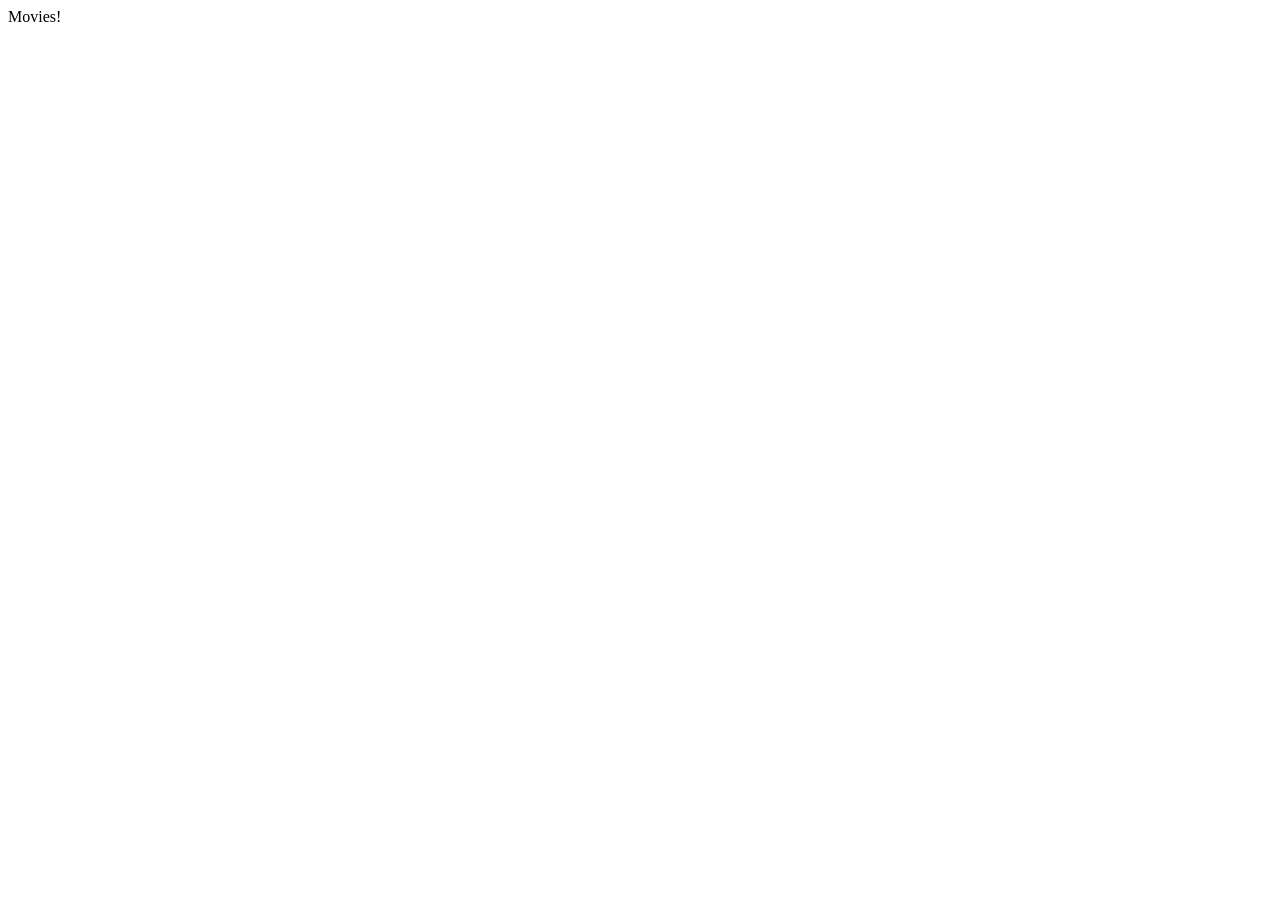
==== server/files/index.html @ 83638e97 "semantic structure has been added" ====
<!DOCTYPE html>
<html lang="en">
  <head>
    <meta charset="UTF-8" />
    <meta name="viewport" content="width=device-width, initial-scale=1.0" />
    <title>Movies!</title>
    <link rel="stylesheet" href="index.css" />
    <script type="module" src="index.js"></script>
  </head>

  <body>
    <!-- Task 1.1. Add the semantic structure -->
    <header>Movies!</header>
    <nav></nav>
    <main></main>
    <footer>

    </footer>
  </body>
</html>
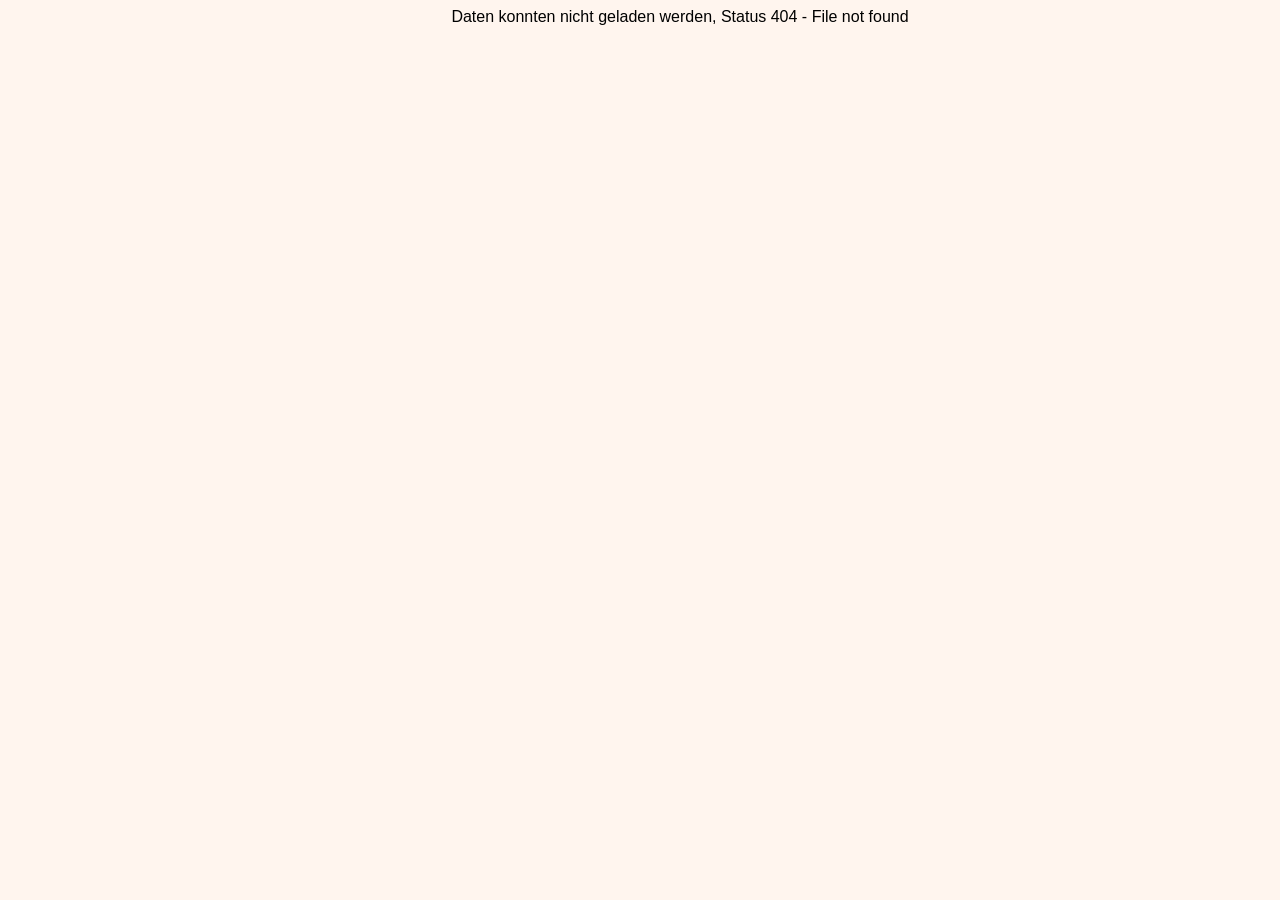
==== commit 799a0b46: "adding implementation of exercise 2 to 3" ====
--- a/server/files/index.html
+++ b/server/files/index.html
@@ -5,16 +5,14 @@
     <meta name="viewport" content="width=device-width, initial-scale=1.0" />
     <title>Movies!</title>
     <link rel="stylesheet" href="index.css" />
-    <script type="module" src="index.js"></script>
+    <link rel="icon" type="image/png" href="icons/Bold _MOVIES_ logo design.png" />
+    <script src="index.js"></script>
   </head>
 
   <body>
-    <!-- Task 1.1. Add the semantic structure -->
-    <header>Movies!</header>
+    <header></header>
     <nav></nav>
     <main></main>
     <footer>
-
-    </footer>
   </body>
 </html>
--- a/server/files/index.css
+++ b/server/files/index.css
@@ -0,0 +1,119 @@
+@import url(base.css);
+
+body {
+  display: flex;
+  flex-direction: column;
+  justify-content: center;
+  align-items: center;
+  gap: 20px;
+}
+
+h1 {
+  font-size: 200%;
+  margin: 8px 0;
+}
+
+h2 {
+  font-weight: bold;
+  margin: 10px 5px;
+}
+
+article {
+  background-color: black;
+  color: white;
+  margin: 30px 20px;
+  padding: 30px;
+  border-radius: 10px;
+  max-width: 300px;
+  box-shadow: 5px 5px 10px 0 rgba(0, 0, 0, 0.3);
+  transition: all 0.2s ease;
+}
+
+article:hover {
+  background: rgb(62, 62, 62);
+  color: white;
+}
+
+article:hover img{
+  transform: scale(1.02);
+}
+
+img {
+  border-radius: 10px;
+  margin: 20px auto 30px;
+  max-width: 260px;
+  box-shadow: 10px 10px 20px 0 rgba(153, 153, 153, 0.353);
+  transition: all 0.2s ease;
+}
+
+span.btn {
+  background-color: rgb(196, 161, 35);
+  margin-right: 5px;
+  box-shadow: 5px 5px 10px 1px rgba(255, 255, 255, 0.092);
+}
+span.btn:hover {
+  cursor: default;
+  transform: scale(1);
+}
+
+.genre {
+  padding: 4px 8px;
+  border: 1px solid rgb(11, 11, 11);
+  border-radius: 6px;
+  background-color: darkgray;
+  font-weight: bold;
+}
+
+.genres {
+  box-sizing: border-box;
+  display: flex;
+  flex-direction: row;
+  flex-wrap: wrap;
+  row-gap: 5px;
+}
+
+.description {
+  text-align: justify;
+}
+
+.introduction {
+  display: flex;
+  flex-direction: column;
+  justify-content: center;
+  align-items: flex-start;
+}
+
+.btnEdit {
+  font-weight: bold;
+}
+
+@media (min-width: 1080px) {
+  body {
+    flex-direction: row;
+    flex-wrap: wrap;
+    justify-content: center;
+    align-items: stretch;
+  }
+}
+
+article:hover .btnEdit {
+  animation: shake 0.5s ease;
+}
+
+@keyframes shake {
+  0% {
+    transform: translateY(0);
+  }
+  25% {
+    transform: translateY(-2px);
+  }
+  50% {
+    transform: translateY(2px);
+  }
+  75% {
+    transform: translateY(-2px);
+  }
+  100% {
+    transform: translateY(0);
+  }
+}
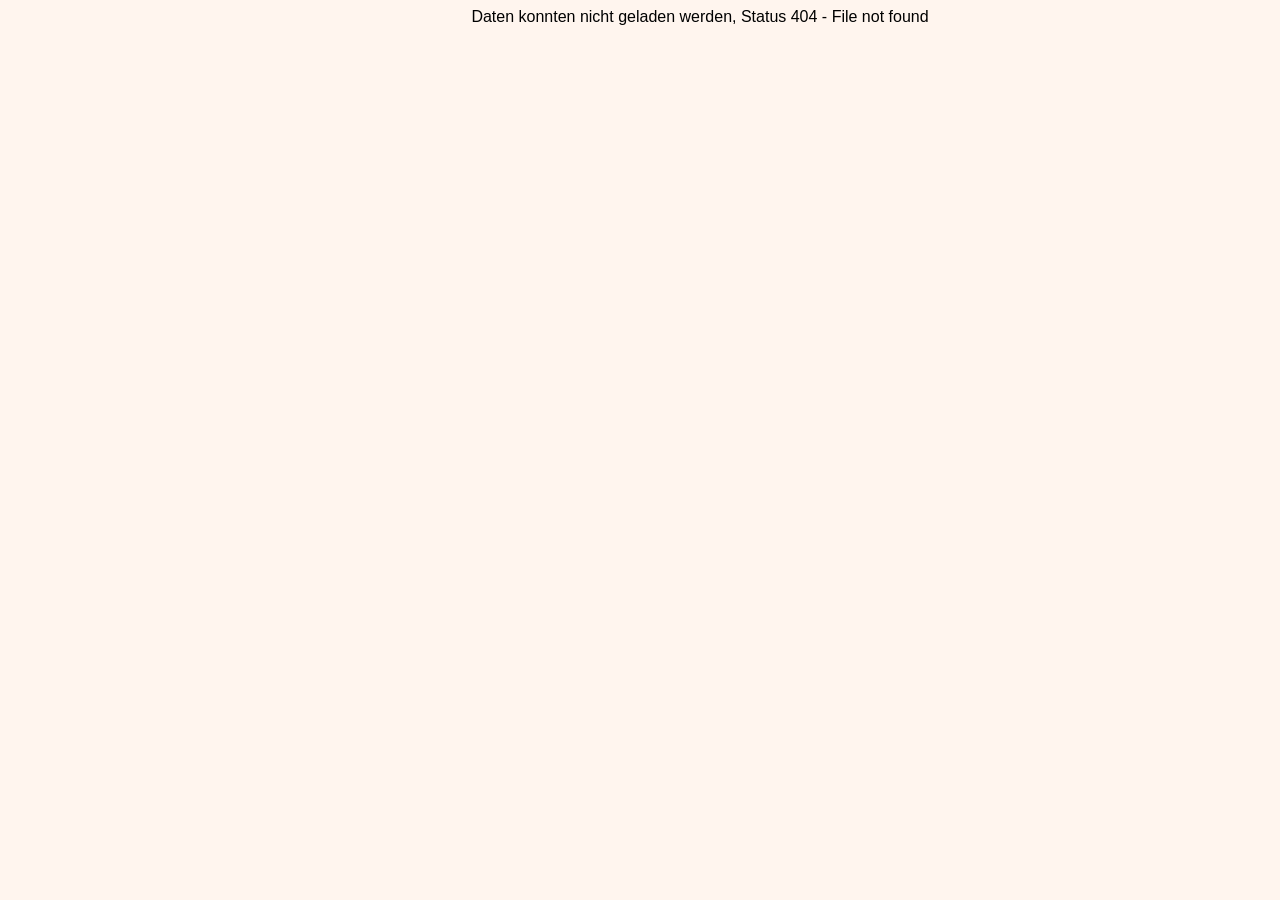
==== commit 4bb5deac: "navigational button in nav" ====
--- a/server/files/index.html
+++ b/server/files/index.html
@@ -11,7 +11,10 @@
 
   <body>
     <header></header>
-    <nav></nav>
+    <nav>
+      <ul>      
+      </ul>
+    </nav>
     <main></main>
     <footer>
   </body>
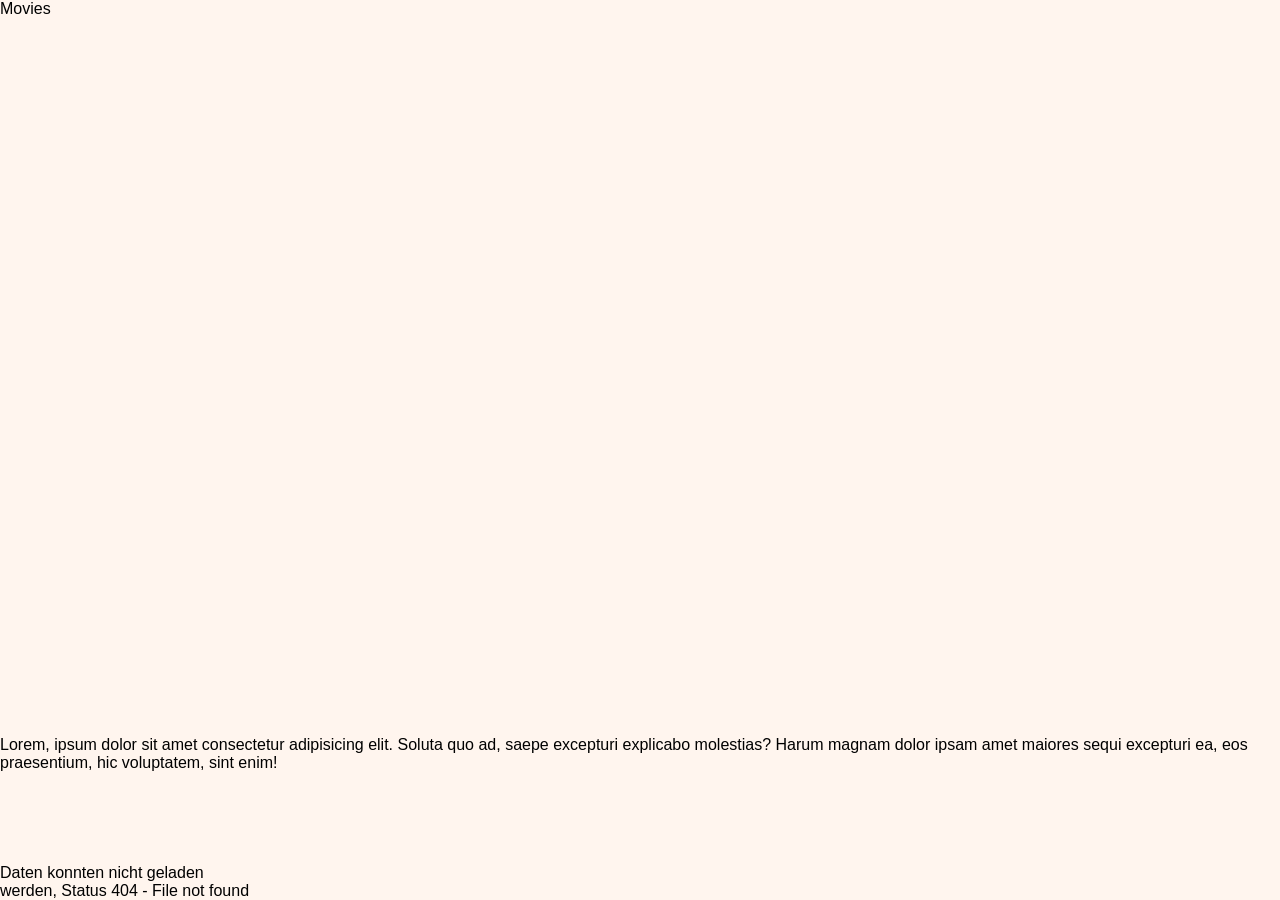
==== commit 9da200e3: "display grid implemented" ====
--- a/server/files/index.html
+++ b/server/files/index.html
@@ -5,17 +5,22 @@
     <meta name="viewport" content="width=device-width, initial-scale=1.0" />
     <title>Movies!</title>
     <link rel="stylesheet" href="index.css" />
-    <link rel="icon" type="image/png" href="icons/Bold _MOVIES_ logo design.png" />
+    <link
+      rel="icon"
+      type="image/png"
+      href="icons/Bold _MOVIES_ logo design.png"
+    />
     <script src="index.js"></script>
   </head>
 
   <body>
-    <header></header>
+    <header>Movies</header>
     <nav>
-      <ul>      
-      </ul>
+      <ul></ul>
     </nav>
     <main></main>
     <footer>
+      Lorem, ipsum dolor sit amet consectetur adipisicing elit. Soluta quo ad, saepe excepturi explicabo molestias? Harum magnam dolor ipsam amet maiores sequi excepturi ea, eos praesentium, hic voluptatem, sint enim!
+    </footer>
   </body>
 </html>
--- a/server/files/index.css
+++ b/server/files/index.css
@@ -1,11 +1,49 @@
 @import url(base.css);
 
 body {
+  display: grid;
+  margin: 0;
+  min-height: 100vh;
+
+  grid-template-columns: 1fr;
+  grid-template-rows: auto auto 1fr auto;
+
+  grid-template-areas:
+    "h"
+    "n"
+    "m"
+    "f";
+}
+
+@media (min-width: 900px) {
+  body {
+    grid-template-columns: minmax(192px, 256px) 1fr;
+    grid-template-rows: minmax(64px, 128px) 1fr minmax(64px, 128px);
+
+    grid-template-areas:
+      "h h"
+      "n m"
+      "f f";
+  }
+}
+
+header {
+  grid-area: h;
+}
+
+nav {
+  grid-area: n;
+}
+
+main {
+  grid-area: m;
+  overflow-y: auto;
   display: flex;
-  flex-direction: column;
-  justify-content: center;
-  align-items: center;
-  gap: 20px;
+  flex-wrap: wrap;
+}
+
+footer {
+  grid-area: f;
 }
 
 h1 {
@@ -34,7 +72,7 @@
   color: white;
 }
 
-article:hover img{
+article:hover img {
   transform: scale(1.02);
 }
 
@@ -51,6 +89,7 @@
   margin-right: 5px;
   box-shadow: 5px 5px 10px 1px rgba(255, 255, 255, 0.092);
 }
+
 span.btn:hover {
   cursor: default;
   transform: scale(1);
@@ -87,15 +126,6 @@
   font-weight: bold;
 }
 
-@media (min-width: 1080px) {
-  body {
-    flex-direction: row;
-    flex-wrap: wrap;
-    justify-content: center;
-    align-items: stretch;
-  }
-}
-
 article:hover .btnEdit {
   animation: shake 0.5s ease;
 }
@@ -116,4 +146,4 @@
   100% {
     transform: translateY(0);
   }
-}
+}
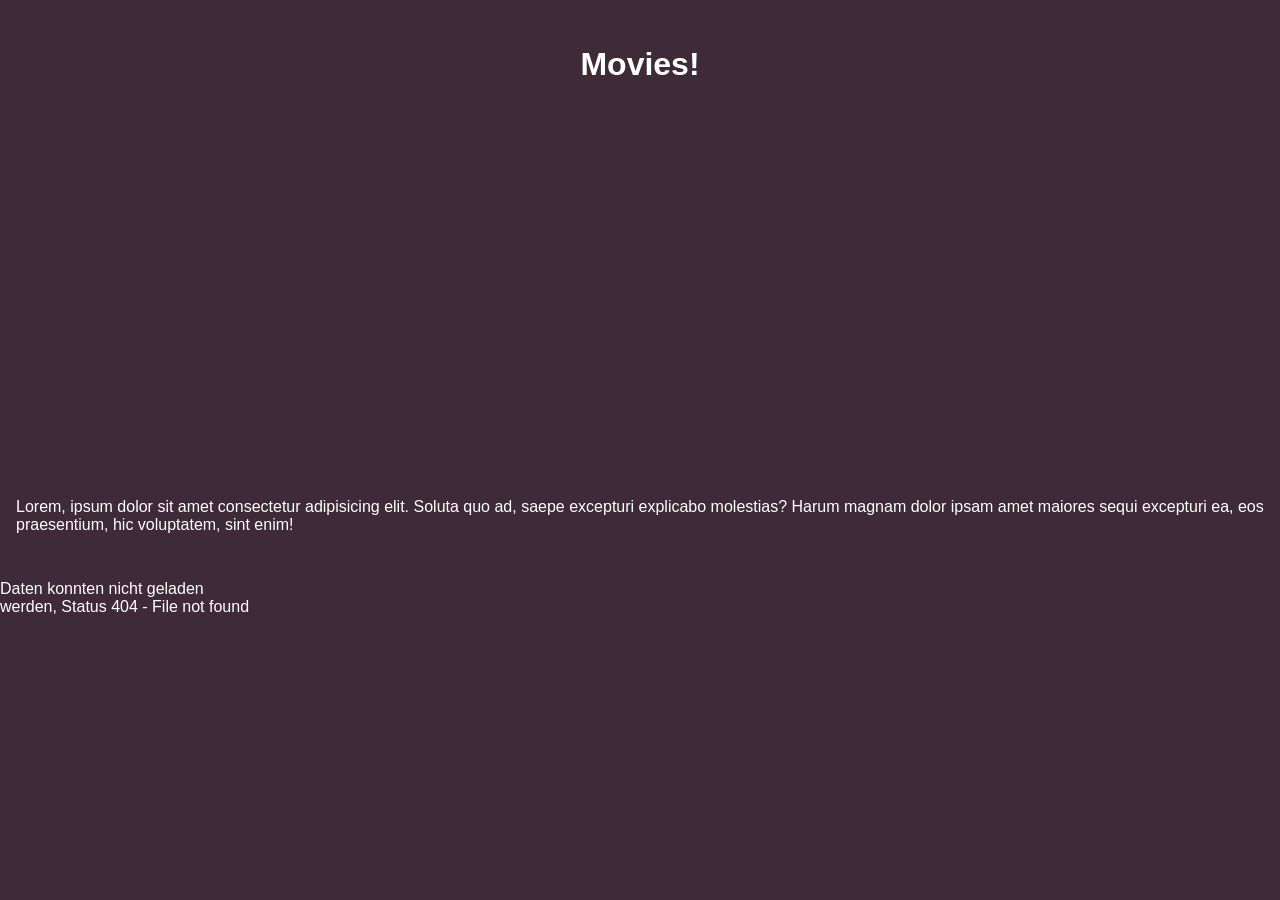
==== commit a1c9414e: "styles have been added" ====
--- a/server/files/index.html
+++ b/server/files/index.html
@@ -14,13 +14,17 @@
   </head>
 
   <body>
-    <header>Movies</header>
+    <header><h1>
+      Movies!
+    </h1></header>
     <nav>
       <ul></ul>
     </nav>
     <main></main>
     <footer>
-      Lorem, ipsum dolor sit amet consectetur adipisicing elit. Soluta quo ad, saepe excepturi explicabo molestias? Harum magnam dolor ipsam amet maiores sequi excepturi ea, eos praesentium, hic voluptatem, sint enim!
+      <p>
+        Lorem, ipsum dolor sit amet consectetur adipisicing elit. Soluta quo ad, saepe excepturi explicabo molestias? Harum magnam dolor ipsam amet maiores sequi excepturi ea, eos praesentium, hic voluptatem, sint enim!
+      </p>
     </footer>
   </body>
 </html>
--- a/server/files/index.css
+++ b/server/files/index.css
@@ -1,12 +1,13 @@
 @import url(base.css);
 
+/* ===== GRID LAYOUT (mobile-first) ===== */
 body {
-  display: grid;
   margin: 0;
   min-height: 100vh;
 
+  display: grid;
   grid-template-columns: 1fr;
-  grid-template-rows: auto auto 1fr auto;
+  grid-template-rows: auto auto auto auto;
 
   grid-template-areas:
     "h"
@@ -15,37 +16,91 @@
     "f";
 }
 
+/* ===== DESKTOP LAYOUT ===== */
 @media (min-width: 900px) {
   body {
     grid-template-columns: minmax(192px, 256px) 1fr;
-    grid-template-rows: minmax(64px, 128px) 1fr minmax(64px, 128px);
+    grid-template-rows: minmax(64px, 128px) auto minmax(64px, 128px);
 
     grid-template-areas:
       "h h"
       "n m"
       "f f";
-  }
-}
-
+    height: 1vh;
+  }
+}
+
+/* ===== HEADER ===== */
 header {
   grid-area: h;
-}
-
+  display: flex;
+  align-items: center;
+  justify-content: center;
+  padding: 1rem;
+}
+
+/* ===== NAV ===== */
 nav {
   grid-area: n;
-}
-
+  padding: 10px;
+  display: flex;
+  flex-direction: column;
+  justify-content: center;
+}
+
+nav ul {
+  list-style: none;
+  margin: 0;
+  padding: 0;
+  height: 100%;
+  display: flex;
+  flex-direction: column;
+  justify-content: space-evenly;
+  gap: 10px;
+  width: 100%;
+}
+
+nav li {
+  width: 100%;
+}
+
+nav button {
+  width: 100%;
+  padding: 8px;
+  border-radius: 6px;
+  border: none;
+  font-weight: bold;
+  cursor: pointer;
+  background-color: gold;
+  box-sizing: border-box;
+}
+
+nav button:hover {
+  background-color: orange;
+}
+
+/* ===== MAIN ===== */
 main {
   grid-area: m;
   overflow-y: auto;
+
   display: flex;
   flex-wrap: wrap;
-}
-
+  justify-content: center;
+  align-items: stretch;
+  padding: 20px;
+}
+
+/* ===== FOOTER ===== */
 footer {
   grid-area: f;
-}
-
+  display: flex;
+  align-items: center;
+  justify-content: center;
+  padding: 1rem;
+}
+
+/* ===== TEXT ===== */
 h1 {
   font-size: 200%;
   margin: 8px 0;
@@ -56,76 +111,76 @@
   margin: 10px 5px;
 }
 
+/* ===== MOVIE CARD ===== */
 article {
   background-color: black;
   color: white;
-  margin: 30px 20px;
-  padding: 30px;
+  margin: 20px;
+  padding: 25px;
   border-radius: 10px;
   max-width: 300px;
-  box-shadow: 5px 5px 10px 0 rgba(0, 0, 0, 0.3);
-  transition: all 0.2s ease;
+  box-shadow: 5px 5px 10px rgba(0, 0, 0, 0.3);
+  transition: 0.2s;
 }
 
 article:hover {
   background: rgb(62, 62, 62);
-  color: white;
 }
 
 article:hover img {
   transform: scale(1.02);
 }
 
+/* ===== IMAGE ===== */
 img {
+  display: block;
+  width: 100%;
+  max-width: 260px;
+  margin: 20px auto;
   border-radius: 10px;
-  margin: 20px auto 30px;
-  max-width: 260px;
-  box-shadow: 10px 10px 20px 0 rgba(153, 153, 153, 0.353);
-  transition: all 0.2s ease;
-}
-
+  box-shadow: 10px 10px 20px rgba(153, 153, 153, 0.35);
+  transition: 0.2s;
+}
+
+/* ===== GENRES ===== */
 span.btn {
   background-color: rgb(196, 161, 35);
   margin-right: 5px;
-  box-shadow: 5px 5px 10px 1px rgba(255, 255, 255, 0.092);
-}
-
-span.btn:hover {
-  cursor: default;
-  transform: scale(1);
+  padding: 3px 6px;
+  border-radius: 4px;
 }
 
 .genre {
   padding: 4px 8px;
-  border: 1px solid rgb(11, 11, 11);
   border-radius: 6px;
   background-color: darkgray;
   font-weight: bold;
 }
 
 .genres {
-  box-sizing: border-box;
-  display: flex;
-  flex-direction: row;
+  display: flex;
   flex-wrap: wrap;
-  row-gap: 5px;
-}
-
+  gap: 5px;
+}
+
+/* ===== DESCRIPTION ===== */
 .description {
   text-align: justify;
 }
 
+/* ===== INTRO ===== */
 .introduction {
   display: flex;
   flex-direction: column;
-  justify-content: center;
   align-items: flex-start;
 }
 
+/* ===== EDIT BUTTON ===== */
 .btnEdit {
   font-weight: bold;
 }
 
+/* ===== ANIMATION ===== */
 article:hover .btnEdit {
   animation: shake 0.5s ease;
 }
@@ -146,4 +201,4 @@
   100% {
     transform: translateY(0);
   }
-}+}
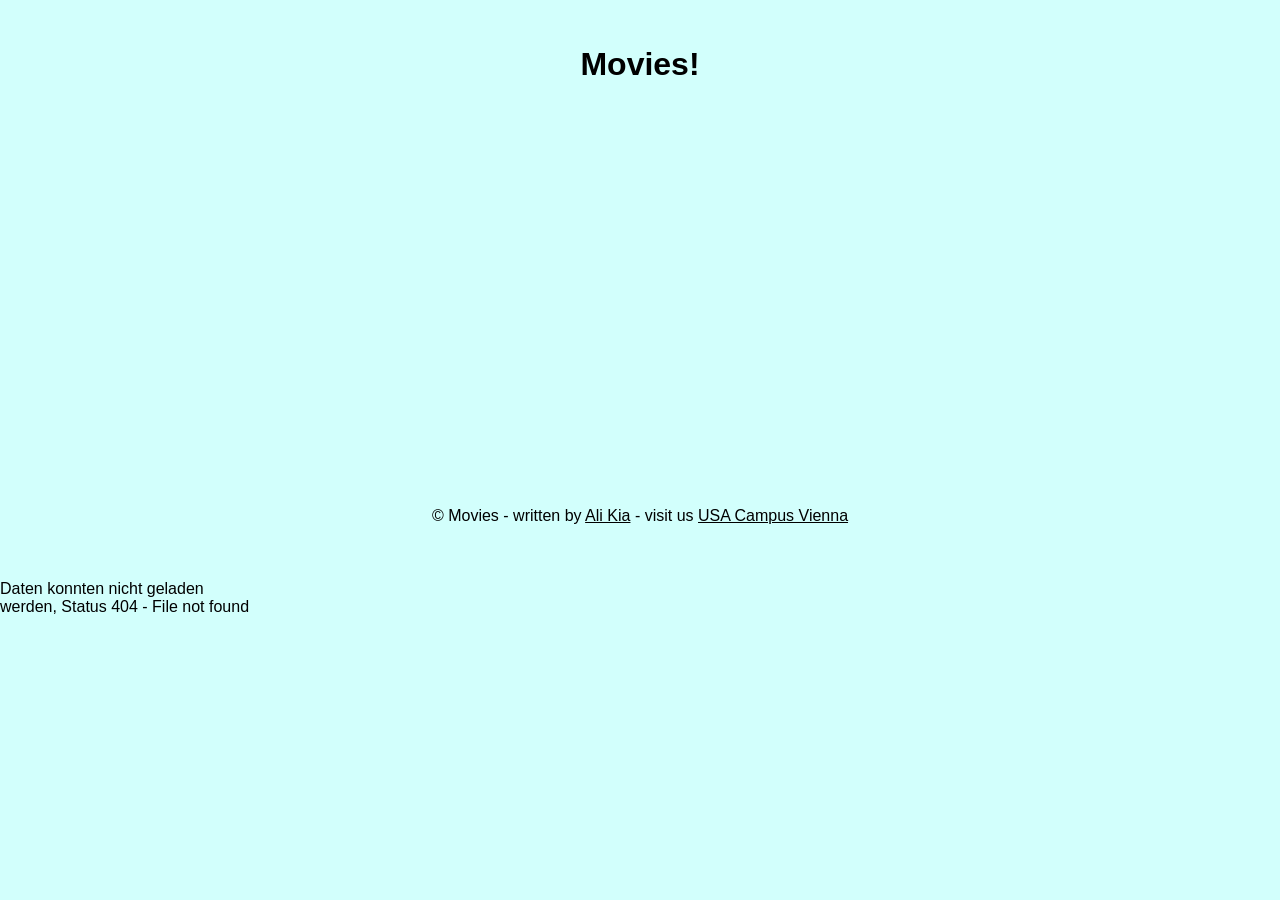
==== commit 2d60ebcb: "footer has been changed" ====
--- a/server/files/index.html
+++ b/server/files/index.html
@@ -23,7 +23,7 @@
     <main></main>
     <footer>
       <p>
-        Lorem, ipsum dolor sit amet consectetur adipisicing elit. Soluta quo ad, saepe excepturi explicabo molestias? Harum magnam dolor ipsam amet maiores sequi excepturi ea, eos praesentium, hic voluptatem, sint enim!
+        © Movies - written by <u>Ali Kia</u> - visit us <u>USA Campus Vienna</u>
       </p>
     </footer>
   </body>
--- a/server/files/index.css
+++ b/server/files/index.css
@@ -73,6 +73,10 @@
   cursor: pointer;
   background-color: gold;
   box-sizing: border-box;
+}
+
+nav button.btn{
+  box-shadow: 5px 5px 5px rgba(0, 0, 0, 0.3);
 }
 
 nav button:hover {
@@ -202,3 +206,4 @@
     transform: translateY(0);
   }
 }
+
